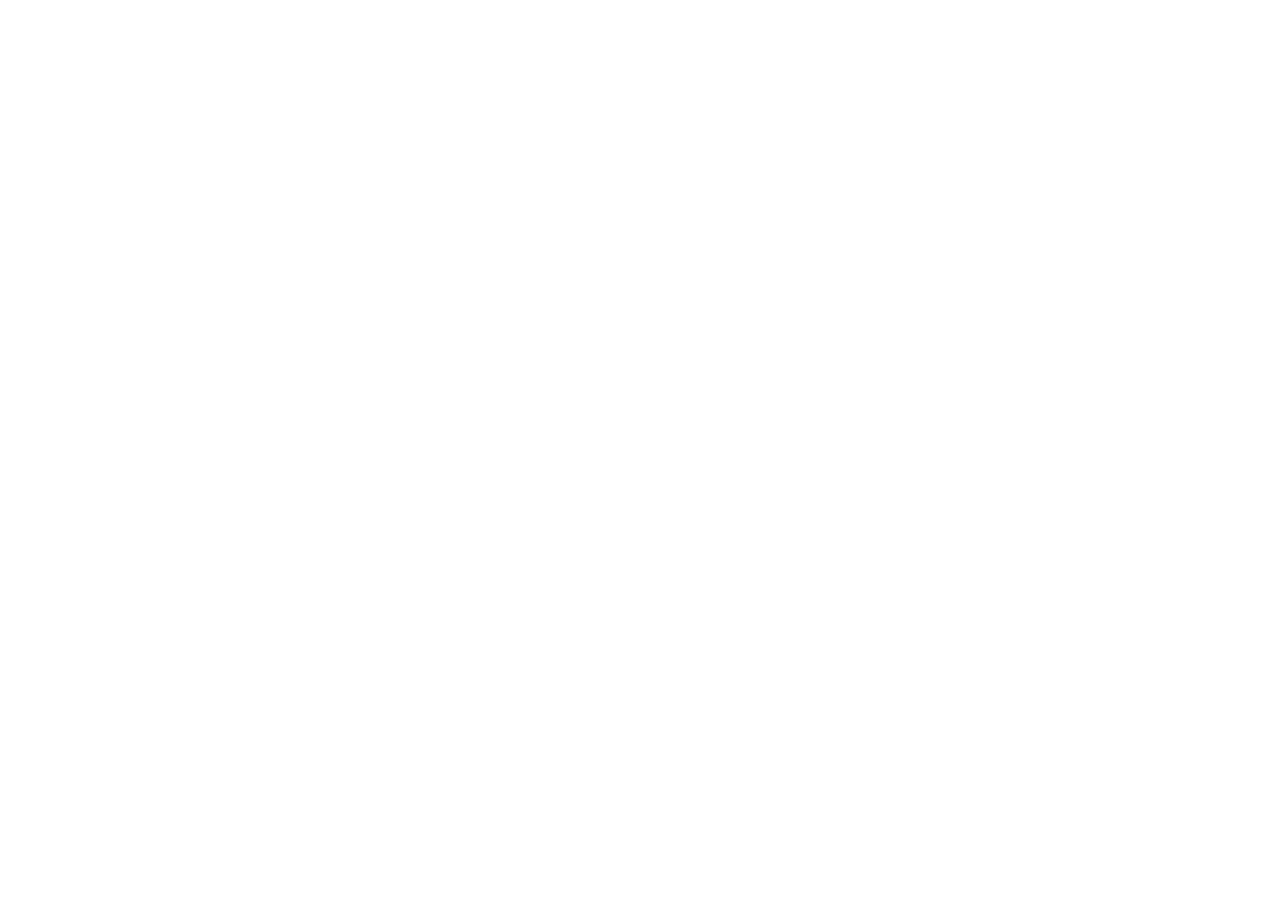
==== index.html @ f9d240de "added files/first commit" ====
<!DOCTYPE html>
<html lang="en">
    <head>
        <meta charset="UTF-8" />
        <title>Quiz</title>
       <link rel="stylesheet" href="./assets/css/style.css" />
    </head>
    <body>
        
    </body>
</html>
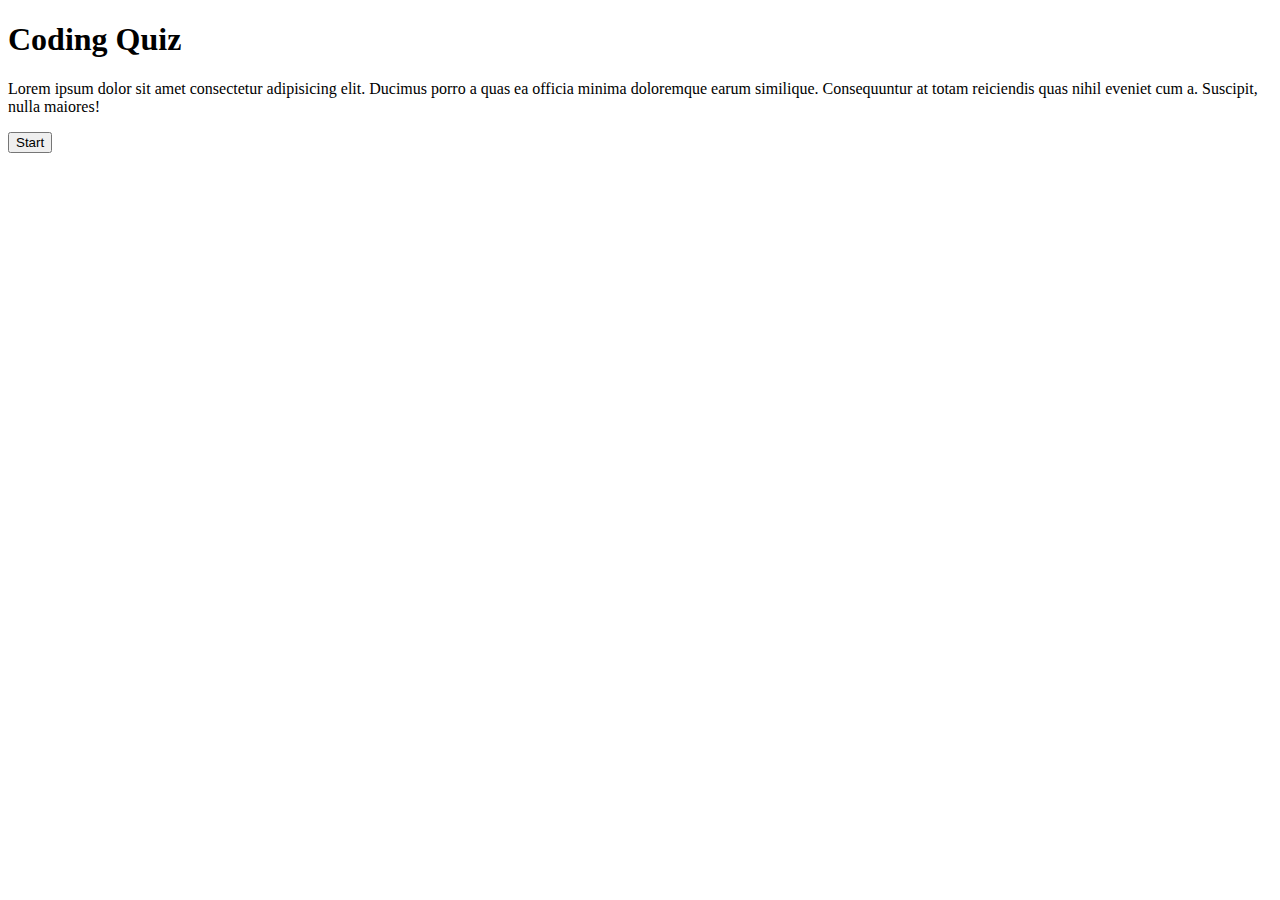
==== commit a9994088: "started the outline" ====
--- a/index.html
+++ b/index.html
@@ -6,6 +6,24 @@
        <link rel="stylesheet" href="./assets/css/style.css" />
     </head>
     <body>
-        
+        <div id="start-page">
+            <h1>Coding Quiz</h1>
+            <p>Lorem ipsum dolor sit amet consectetur adipisicing elit. Ducimus porro a quas ea officia minima doloremque earum similique. Consequuntur at totam reiciendis quas nihil eveniet cum a. Suscipit, nulla maiores!</p>
+            <button id="btn">Start</button>
+        </div>
+        <div id="quiz">
+            <p id="question"></p>
+            <div id="answer">
+                <button></button>
+                <button></button>
+                <button></button>
+                <button></button>
+            </div>
+        </div>
+        <div id="highscores">
+
+        </div>
+
+        <script src="./assets/javaScript/script.js"></script>
     </body>
 </html>--- a/assets/css/style.css
+++ b/assets/css/style.css
@@ -0,0 +1,3 @@
+.hidden {
+    display: none;
+}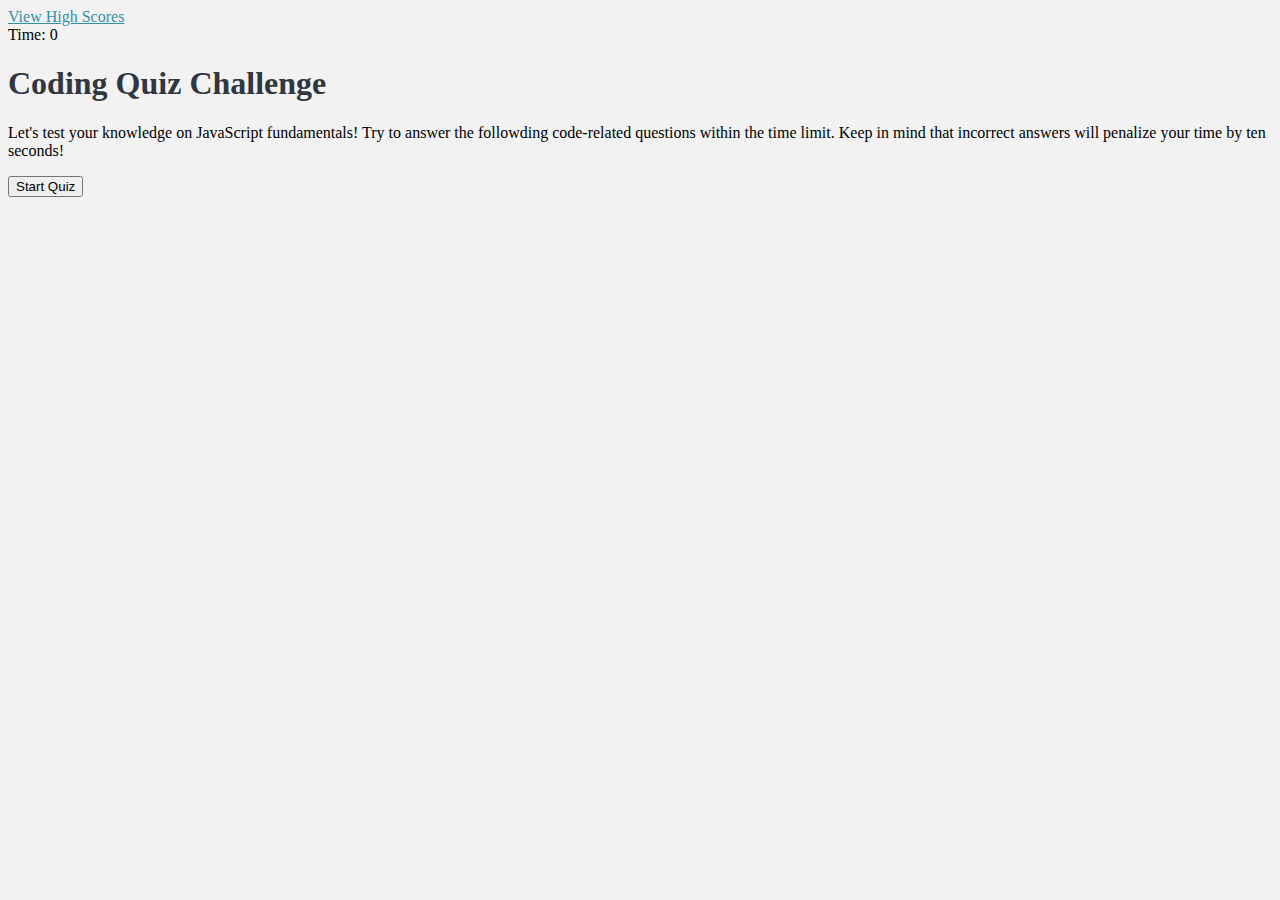
==== commit d4a1f6ae: "fixed buggs and finsied code" ====
--- a/index.html
+++ b/index.html
@@ -1,29 +1,85 @@
 <!DOCTYPE html>
 <html lang="en">
-    <head>
-        <meta charset="UTF-8" />
-        <title>Quiz</title>
-       <link rel="stylesheet" href="./assets/css/style.css" />
-    </head>
-    <body>
-        <div id="start-page">
-            <h1>Coding Quiz</h1>
-            <p>Lorem ipsum dolor sit amet consectetur adipisicing elit. Ducimus porro a quas ea officia minima doloremque earum similique. Consequuntur at totam reiciendis quas nihil eveniet cum a. Suscipit, nulla maiores!</p>
-            <button id="btn">Start</button>
-        </div>
-        <div id="quiz">
-            <p id="question"></p>
-            <div id="answer">
-                <button></button>
-                <button></button>
-                <button></button>
-                <button></button>
+<head>
+    <meta charset="UTF-8">
+    <meta name="viewport" content="width=device-width, initial-scale=1.0">
+    <title>Coding Quiz</title>
+
+    <!-- linking css and bootstrap -->
+    <link rel="stylesheet" href="./assets/css/style.css">
+
+</head>
+<body>
+    <!-- main content -->
+    <div class="container-fluid">
+
+        <!-- top for highscore link and timer -->
+        <div class="row">
+            <div class="col text-left">
+                <a href="#" id="viewHighScore">View High Scores</a>
             </div>
-        </div>
-        <div id="highscores">
-
+            <div id="timer" class="col text-right">
+                <i class="far fa-clock"></i> Time: <span id="timeLeft">0</span>
+            </div>
+            <div id="timesUp" class="col text-right" style="display: none;">Time's Up!</div>
         </div>
 
-        <script src="./assets/javaScript/script.js"></script>
-    </body>
+        <div id="everything" class="row text-left">
+            <div class="col-md-2"></div>
+              <main class="col-md-8 mt-5">
+                  <!--start screen  -->
+                  <div id="start" class="m-2 justify-content-center">
+                      <h1 class="font-weight-bold pl-5 pr-5">Coding Quiz Challenge</h1>
+                      <p class="p-5">Let's test your knowledge on JavaScript fundamentals! Try to answer the followding code-related questions within the time limit. Keep in mind that incorrect answers will penalize your time by ten seconds!</p>
+                      <button type="button" id="start-quiz-button" class="btn btn-info ml-5 align-center">Start Quiz</button>
+                  </div>
+
+                  <!--quiz div  -->
+                  <div id="questionDiv" style="display: none;">
+                    <p id="questionTitle" class="pl-5 ml-2 pt-5 justify-content-center font-weight-bold"></p>
+                    <div class="pl-5 pt-2 pb-3 m-2 justify-content-center">
+                        <p><button id="btn0" class="btn btn-dark"></button></p>
+                        <p><button id="btn1" class="btn btn-dark"></button></p>
+                        <p><button id="btn2" class="btn btn-dark"></button></p>
+                        <p><button id="btn3" class="btn btn-dark"></button></p>
+                        <hr id="lineBreak" style="display: none" class="mt-4">
+                        <p id="answerCheck" style="display: none;"></p>
+                    </div>
+                  </div>
+
+                  <!-- score div -->
+                    <div class="pl-5 ml-2 pt-5 justify-content-center font-weight-bold" id="summary" style="display: none;">
+                        <div class="col-2"></div>
+                        <div class="col-8 text-left">
+                            <h2 class="font-weight-bold pt-2 pb-3 m-2">Your final score is <span id="finalScore"></span> !</h2>
+                            <form>
+                                <p class="pt-2 pb-3 m-2">Enter your initials: <input id="initialInput" class="form-control pt-2 pb-3 mt-2" type="text">
+                                <button type="submit" id="submitInitialBtn" class="btn btn-info mt-3">Submit</button>
+                                </p>
+                            </form>
+                        </div>
+                    <div class="col-2"></div>
+                </div>
+
+                <!-- highscores section -->
+                <div id="highScoreSection" class="pl-5 ml-4 pt-5 justify-content-center font-weight-bold" style="display: none;">
+                    <h2 class="font-weight-bold pt-2 pb-3 mb-2">High Scores</h2>                   
+                    
+                    <div id="listOfHighScores" class="list-group list-group-flush pt-2 pb-3 mb-2"></div>
+
+                    <!-- append each highscore as new paragraph here -->
+                    <p>
+                        <button type="submit" class="btn btn-info mt-3 mr-3" id="goBackBtn">Go Back</button>
+                        <button type="submit" class="btn btn-info mt-3" id="clearHighScoreBtn">Clear High Scores</button>
+                    </p>
+                    
+                </div>
+              </main>
+            <div class="col-md-2"></div>
+        </div>
+    </div>
+
+    <!-- linking js -->
+    <script src="./assets/javaScript/script.js"></script>
+</body>
 </html>--- a/assets/css/style.css
+++ b/assets/css/style.css
@@ -1,3 +1,35 @@
-.hidden {
-    display: none;
+body {
+    background-color: #f2f2f2; 
+}
+
+h1, 
+h2 {
+    color: #313740;
+}
+
+a {
+    color: #3290A6;
+}
+
+a:hover {
+    color: #99B8BF;
+}
+
+.btn:focus, .btn:active, .btn:visited {
+    outline: none !important;
+    box-shadow: none !important;
+    background-color: #343a40;
+}
+
+#finalScore {
+    font-weight: bold;
+}
+
+#questionTitle {
+    font-size: 20px;
+}
+
+#answerCheck {
+    font-style: italic;
+    color: #4D5159;
 }